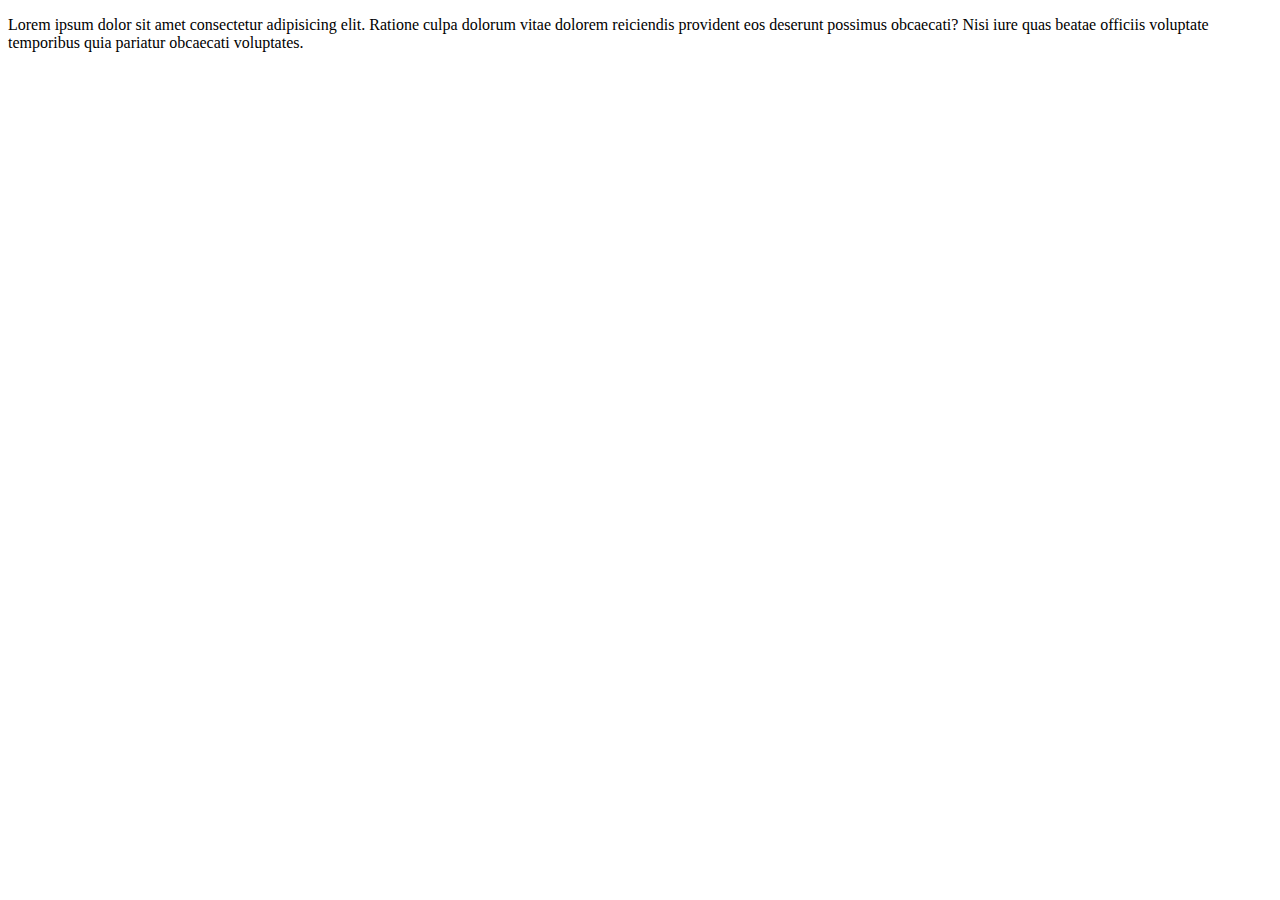
==== index.html @ d72b98d8 "my first project" ====
<!DOCTYPE html>
<html lang="en">
  <head>
    <meta charset="UTF-8" />
    <meta name="viewport" content="width=h, initial-scale=1.0" />
    <title>Document</title>
  </head>
  <body>
    <p>
      Lorem ipsum dolor sit amet consectetur adipisicing elit. Ratione culpa
      dolorum vitae dolorem reiciendis provident eos deserunt possimus
      obcaecati? Nisi iure quas beatae officiis voluptate temporibus quia
      pariatur obcaecati voluptates.
    </p>
  </body>
</html>
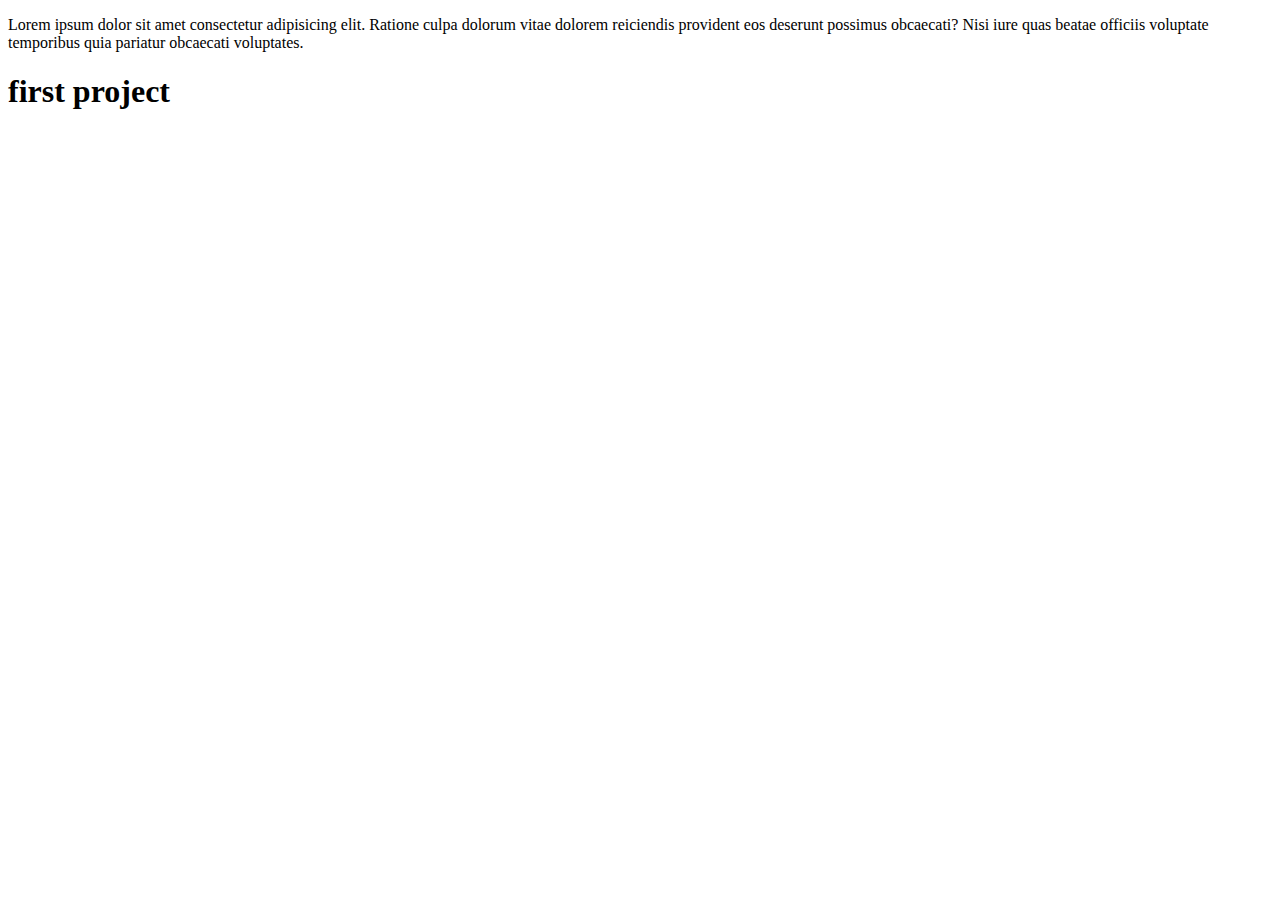
==== commit 02240dc9: "added h1 tag" ====
--- a/index.html
+++ b/index.html
@@ -12,5 +12,6 @@
       obcaecati? Nisi iure quas beatae officiis voluptate temporibus quia
       pariatur obcaecati voluptates.
     </p>
+    <h1>first project</h1>
   </body>
 </html>
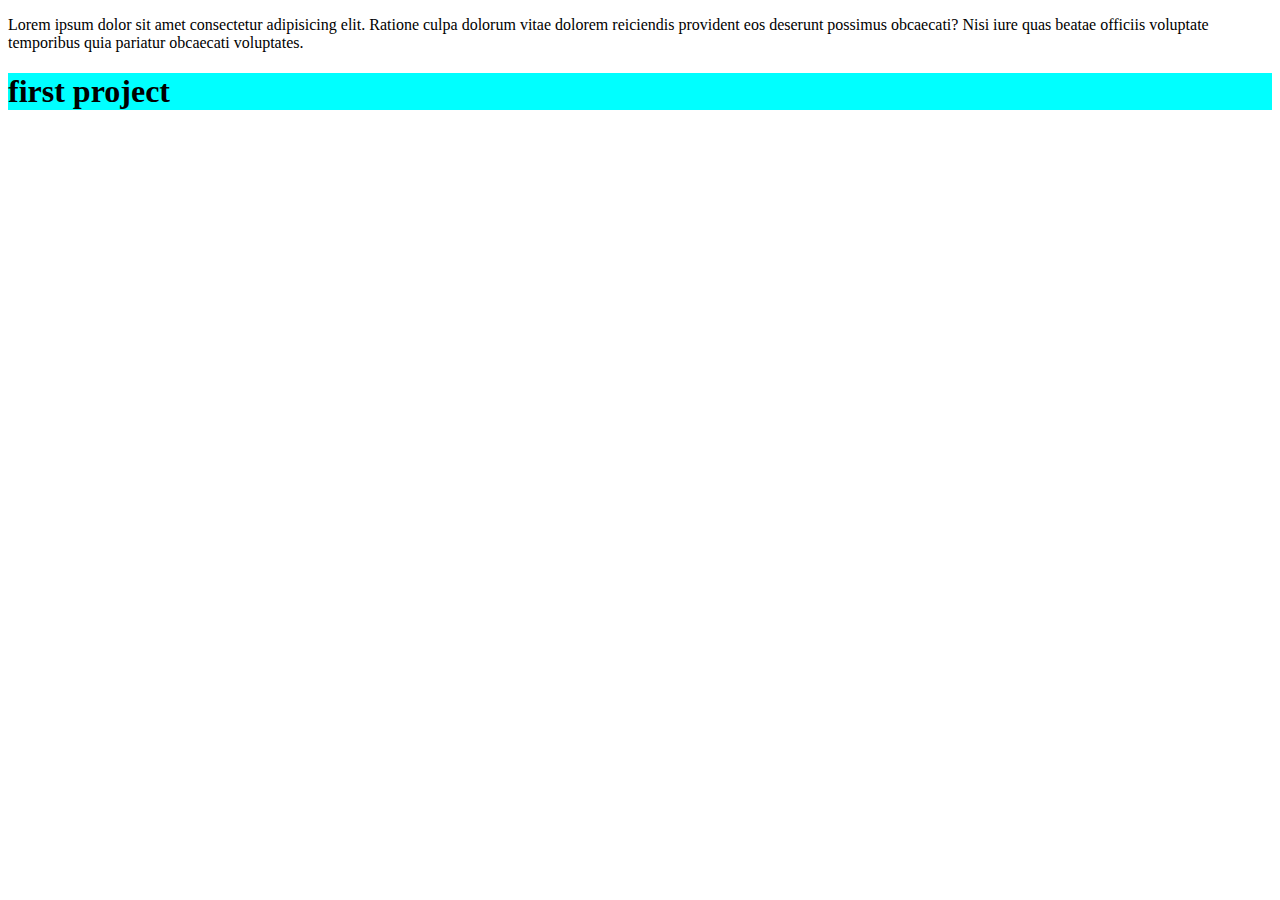
==== commit 7bfe8b97: "myntra-project/index.css" ====
--- a/index.html
+++ b/index.html
@@ -4,6 +4,7 @@
     <meta charset="UTF-8" />
     <meta name="viewport" content="width=h, initial-scale=1.0" />
     <title>Document</title>
+    <link rel="stylesheet" href="index.css" />
   </head>
   <body>
     <p>
--- a/index.css
+++ b/index.css
@@ -0,0 +1,3 @@
+h1 {
+  background-color: aqua;
+}
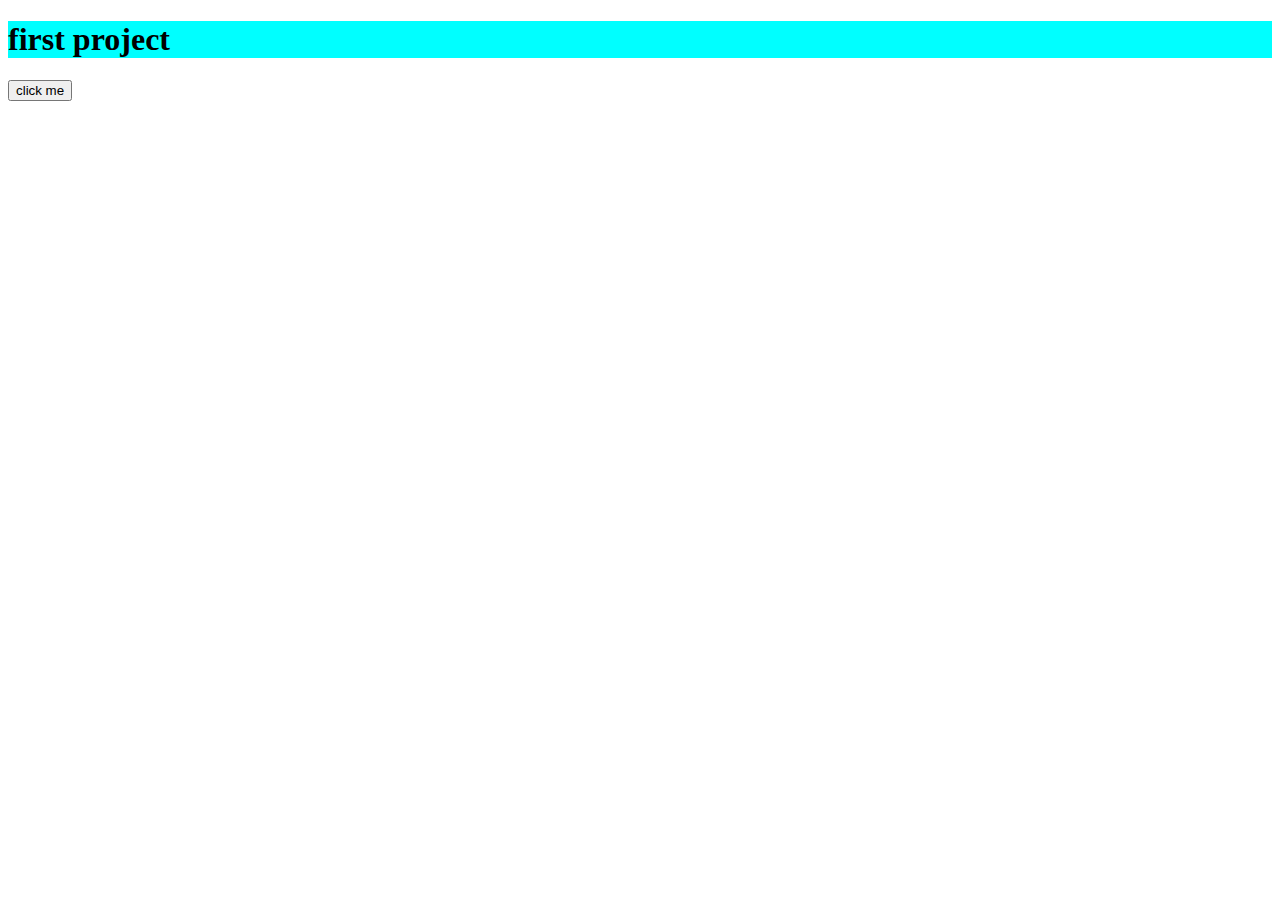
==== commit 956a73ae: "first function in js" ====
--- a/index.html
+++ b/index.html
@@ -7,12 +7,9 @@
     <link rel="stylesheet" href="index.css" />
   </head>
   <body>
-    <p>
-      Lorem ipsum dolor sit amet consectetur adipisicing elit. Ratione culpa
-      dolorum vitae dolorem reiciendis provident eos deserunt possimus
-      obcaecati? Nisi iure quas beatae officiis voluptate temporibus quia
-      pariatur obcaecati voluptates.
-    </p>
     <h1>first project</h1>
+    <button id="click_me" onclick="alert('i am clicked')">click me</button>
+
+    <script></script>
   </body>
 </html>
